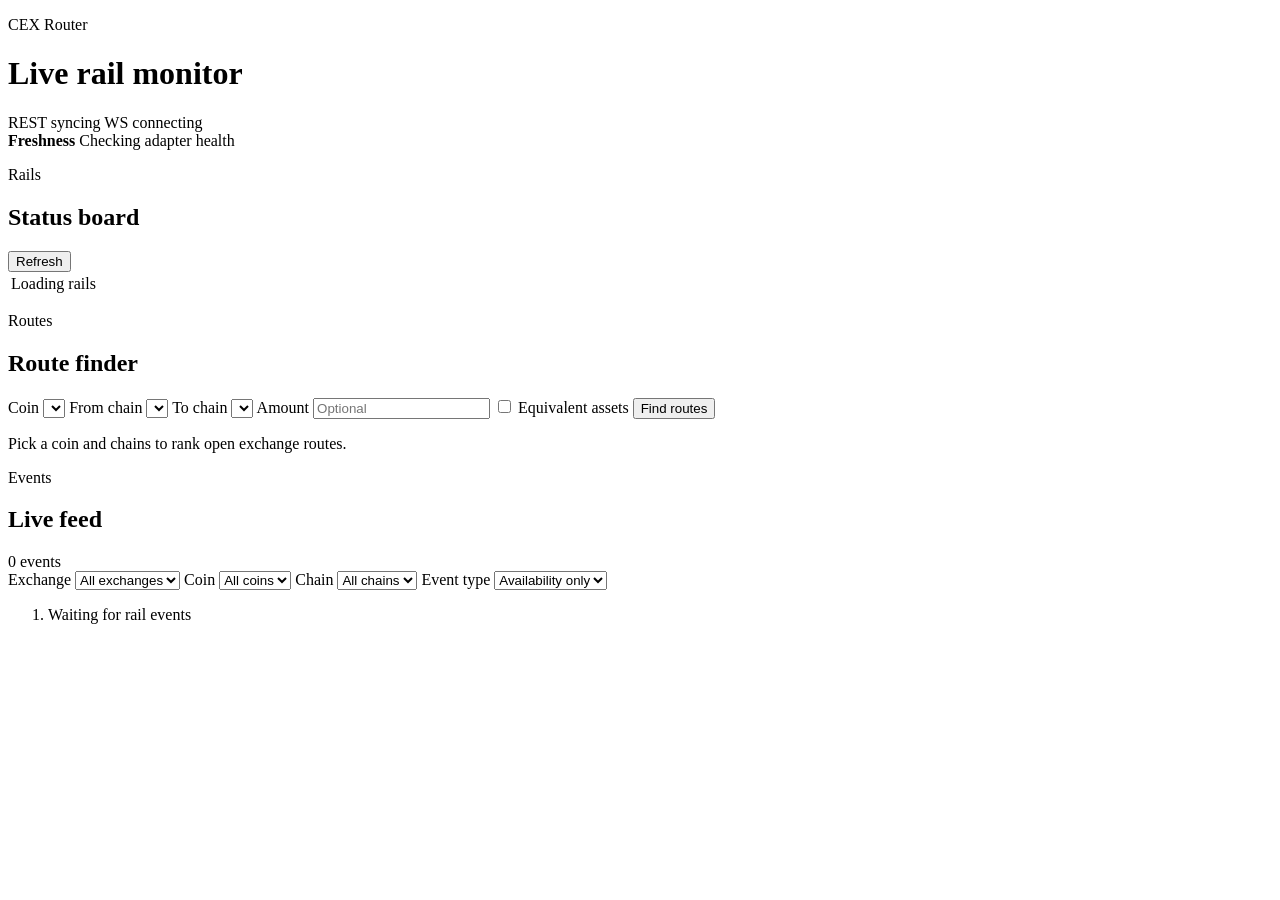
==== internal/api/web/static/index.html @ 9298ae89 "Initial public CEXYROUTER demo" ====
<!doctype html>
<html lang="en">
  <head>
    <meta charset="utf-8">
    <meta name="viewport" content="width=device-width, initial-scale=1">
    <title>CEX Router</title>
    <link rel="stylesheet" href="/app.css?v=20260521-feed-filters">
    <script defer src="/app.js?v=20260521-integrated-exchanges"></script>
  </head>
  <body>
    <main class="shell">
      <header class="topbar">
        <div>
          <p class="eyebrow">CEX Router</p>
          <h1>Live rail monitor</h1>
        </div>
        <div class="service-strip" aria-live="polite">
          <span id="api-status" class="pill neutral">REST syncing</span>
          <span id="ws-status" class="pill neutral">WS connecting</span>
        </div>
      </header>

      <section id="freshness-banner" class="freshness-banner neutral" aria-live="polite">
        <div>
          <strong>Freshness</strong>
          <span id="freshness-summary">Checking adapter health</span>
        </div>
        <div id="freshness-chips" class="chip-row"></div>
      </section>

      <section class="dashboard-grid">
        <section class="panel board-panel" aria-labelledby="status-board-title">
          <div class="panel-head">
            <div>
              <p class="eyebrow">Rails</p>
              <h2 id="status-board-title">Status board</h2>
            </div>
            <button id="refresh-board" class="ghost-button" type="button">Refresh</button>
          </div>
          <div class="table-wrap">
            <table class="status-table">
              <thead id="status-head"></thead>
              <tbody id="status-body">
                <tr>
                  <td class="loading-cell">Loading rails</td>
                </tr>
              </tbody>
            </table>
          </div>
        </section>

        <section class="panel route-panel" aria-labelledby="route-finder-title">
          <div class="panel-head compact">
            <div>
              <p class="eyebrow">Routes</p>
              <h2 id="route-finder-title">Route finder</h2>
            </div>
          </div>
          <form id="route-form" class="route-form">
            <label>
              Coin
              <select id="coin-select" name="coin"></select>
            </label>
            <label>
              From chain
              <select id="from-chain-select" name="from_chain"></select>
            </label>
            <label>
              To chain
              <select id="to-chain-select" name="to_chain"></select>
            </label>
            <label>
              Amount
              <input id="amount-input" name="amount" inputmode="decimal" placeholder="Optional">
            </label>
            <label class="checkbox-label">
              <input id="equivalent-assets-input" name="equivalent_assets" type="checkbox">
              <span>Equivalent assets</span>
            </label>
            <button id="find-route" type="submit">Find routes</button>
          </form>
          <div id="route-results" class="route-results" aria-live="polite">
            <p class="muted">Pick a coin and chains to rank open exchange routes.</p>
          </div>
        </section>

        <section class="panel events-panel" aria-labelledby="events-title">
          <div class="panel-head compact">
            <div>
              <p class="eyebrow">Events</p>
              <h2 id="events-title">Live feed</h2>
            </div>
            <span id="events-count" class="pill neutral">0 events</span>
          </div>
          <div class="feed-filters" aria-label="Live feed filters">
            <label>
              Exchange
              <select id="event-exchange-filter">
                <option value="">All exchanges</option>
              </select>
            </label>
            <label>
              Coin
              <select id="event-coin-filter">
                <option value="">All coins</option>
              </select>
            </label>
            <label>
              Chain
              <select id="event-chain-filter">
                <option value="">All chains</option>
              </select>
            </label>
            <label>
              Event type
              <select id="event-kind-filter">
                <option value="availability">Availability only</option>
                <option value="all">All events</option>
                <option value="deposit_off">Deposit off</option>
                <option value="deposit_on">Deposit on</option>
                <option value="withdraw_off">Withdraw off</option>
                <option value="withdraw_on">Withdraw on</option>
                <option value="rail_delisted">Rail delisted</option>
                <option value="rail_relisted">Rail relisted</option>
                <option value="fee_changed">Fee changed</option>
                <option value="min_changed">Min changed</option>
              </select>
            </label>
          </div>
          <ol id="events-list" class="events-list" aria-live="polite">
            <li class="event-empty">Waiting for rail events</li>
          </ol>
        </section>
      </section>
    </main>
  </body>
</html>
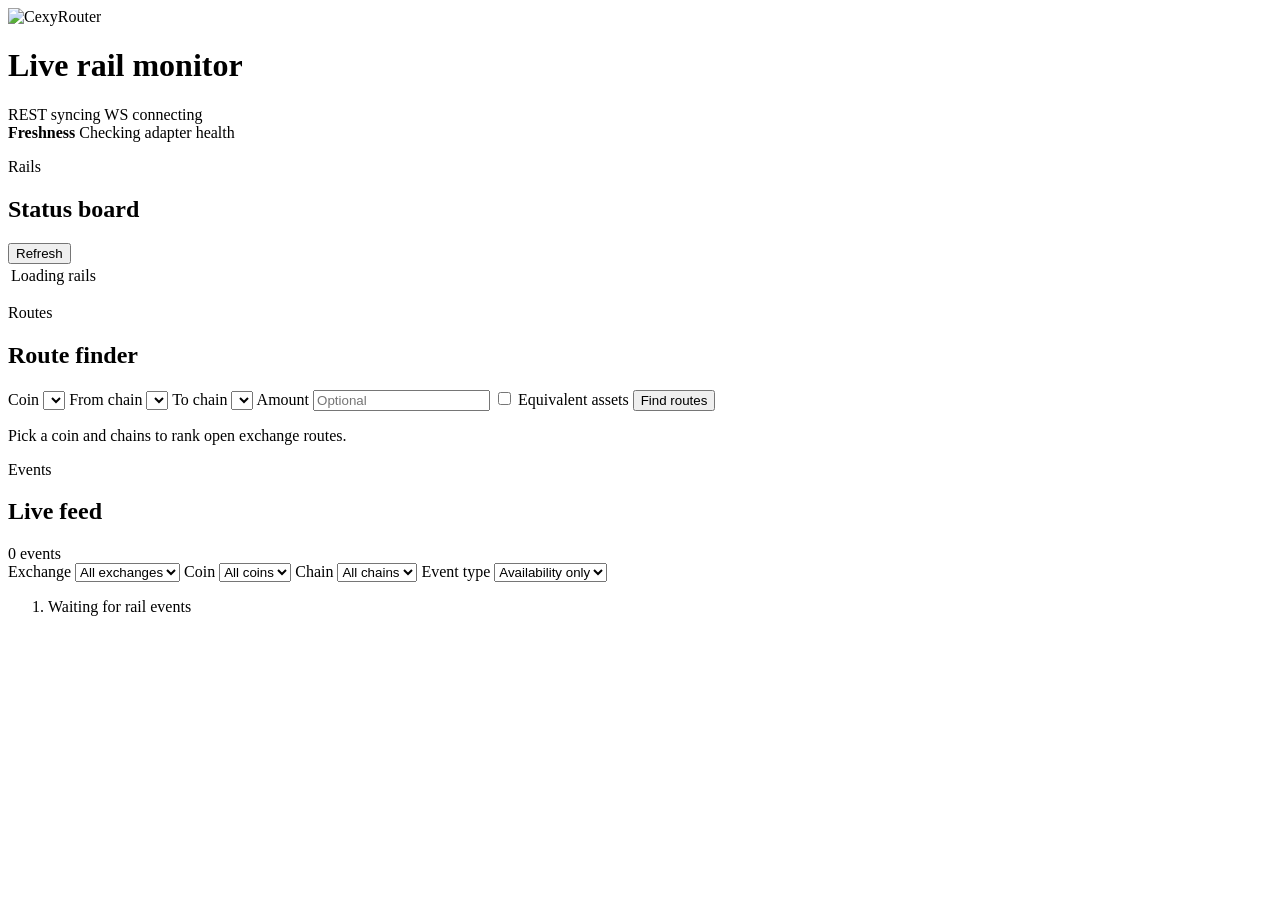
==== commit e76bcefc: "Show quiet 24h website events" ====
--- a/internal/api/web/static/index.html
+++ b/internal/api/web/static/index.html
@@ -3,15 +3,20 @@
   <head>
     <meta charset="utf-8">
     <meta name="viewport" content="width=device-width, initial-scale=1">
-    <title>CEX Router</title>
-    <link rel="stylesheet" href="/app.css?v=20260521-feed-filters">
+    <title>CexyRouter</title>
+    <meta name="theme-color" content="#2457d6">
+    <meta property="og:title" content="CexyRouter live rail monitor">
+    <meta property="og:description" content="Live exchange rail status, route finding, and Telegram alerts.">
+    <link rel="icon" href="/favicon.svg" type="image/svg+xml">
+    <link rel="preload" href="/cexyrouter-logo.svg?v=20260521-onepager" as="image" type="image/svg+xml">
+    <link rel="stylesheet" href="/app.css?v=20260521-onepager-logo">
     <script defer src="/app.js?v=20260521-integrated-exchanges"></script>
   </head>
   <body>
     <main class="shell">
       <header class="topbar">
-        <div>
-          <p class="eyebrow">CEX Router</p>
+        <div class="brand-lockup">
+          <img class="brand-logo" src="/cexyrouter-logo.svg?v=20260521-onepager" alt="CexyRouter">
           <h1>Live rail monitor</h1>
         </div>
         <div class="service-strip" aria-live="polite">
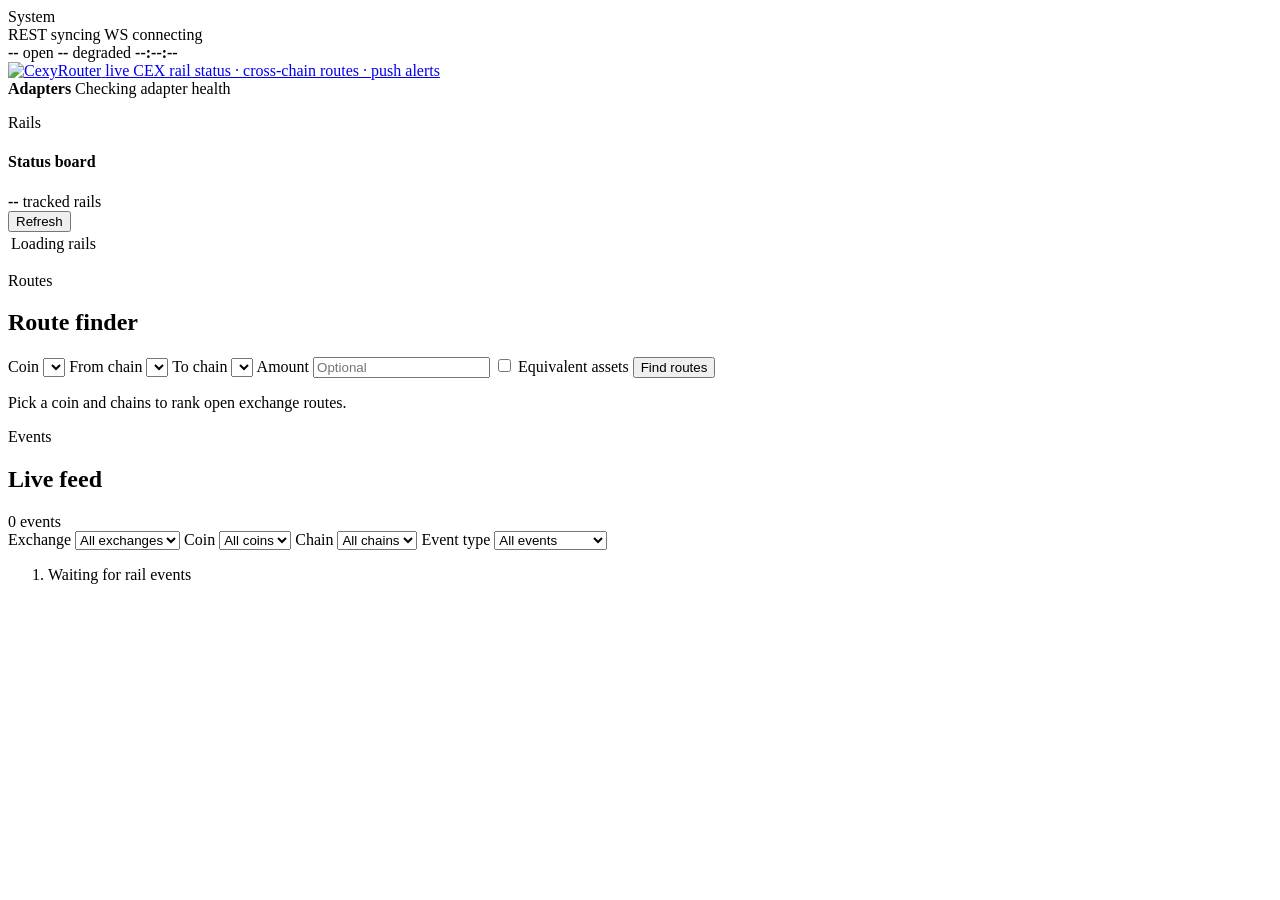
==== commit 33a6c96f: "Redesign web console" ====
--- a/internal/api/web/static/index.html
+++ b/internal/api/web/static/index.html
@@ -4,137 +4,156 @@
     <meta charset="utf-8">
     <meta name="viewport" content="width=device-width, initial-scale=1">
     <title>CexyRouter</title>
-    <meta name="theme-color" content="#2457d6">
-    <meta property="og:title" content="CexyRouter live rail monitor">
+    <meta name="theme-color" content="#9f1617">
+    <meta property="og:title" content="CexyRouter live rail console">
     <meta property="og:description" content="Live exchange rail status, route finding, and Telegram alerts.">
     <link rel="icon" href="/favicon.svg" type="image/svg+xml">
-    <link rel="preload" href="/cexyrouter-logo.svg?v=20260521-onepager" as="image" type="image/svg+xml">
-    <link rel="stylesheet" href="/app.css?v=20260521-onepager-logo">
-    <script defer src="/app.js?v=20260521-integrated-exchanges"></script>
+    <link rel="preload" href="/cexyrouter-logo.svg?v=20260521-console" as="image" type="image/svg+xml">
+    <link rel="stylesheet" href="/app.css?v=20260521-console">
+    <script defer src="/app.js?v=20260521-console"></script>
   </head>
   <body>
-    <main class="shell">
-      <header class="topbar">
-        <div class="brand-lockup">
-          <img class="brand-logo" src="/cexyrouter-logo.svg?v=20260521-onepager" alt="CexyRouter">
-          <h1>Live rail monitor</h1>
-        </div>
-        <div class="service-strip" aria-live="polite">
-          <span id="api-status" class="pill neutral">REST syncing</span>
-          <span id="ws-status" class="pill neutral">WS connecting</span>
-        </div>
-      </header>
+    <main class="stage">
+      <section class="device" aria-label="CexyRouter live rail console">
+        <header class="device-top">
+          <section class="top-module system-module" aria-label="System status">
+            <div class="module-kicker">System</div>
+            <div class="service-strip" aria-live="polite">
+              <span id="api-status" class="pill neutral">REST syncing</span>
+              <span id="ws-status" class="pill neutral">WS connecting</span>
+            </div>
+            <div class="module-readouts">
+              <span><b id="rails-open-count">--</b> open</span>
+              <span><b id="rails-degraded-count">--</b> degraded</span>
+              <span><b id="current-clock">--:--:--</b></span>
+            </div>
+          </section>
 
-      <section id="freshness-banner" class="freshness-banner neutral" aria-live="polite">
-        <div>
-          <strong>Freshness</strong>
-          <span id="freshness-summary">Checking adapter health</span>
-        </div>
-        <div id="freshness-chips" class="chip-row"></div>
-      </section>
+          <a class="logo-plate" href="#status-board-title" aria-label="CexyRouter console home">
+            <img class="brand-logo" src="/cexyrouter-logo.svg?v=20260521-console" alt="CexyRouter">
+            <span>live CEX rail status · cross-chain routes · push alerts</span>
+          </a>
 
-      <section class="dashboard-grid">
-        <section class="panel board-panel" aria-labelledby="status-board-title">
-          <div class="panel-head">
-            <div>
-              <p class="eyebrow">Rails</p>
-              <h2 id="status-board-title">Status board</h2>
+          <section id="freshness-banner" class="freshness-banner neutral" aria-live="polite">
+            <div class="freshness-copy">
+              <strong>Adapters</strong>
+              <span id="freshness-summary">Checking adapter health</span>
             </div>
-            <button id="refresh-board" class="ghost-button" type="button">Refresh</button>
-          </div>
-          <div class="table-wrap">
-            <table class="status-table">
-              <thead id="status-head"></thead>
-              <tbody id="status-body">
-                <tr>
-                  <td class="loading-cell">Loading rails</td>
-                </tr>
-              </tbody>
-            </table>
-          </div>
-        </section>
+            <div id="freshness-chips" class="chip-row"></div>
+          </section>
+        </header>
 
-        <section class="panel route-panel" aria-labelledby="route-finder-title">
-          <div class="panel-head compact">
-            <div>
-              <p class="eyebrow">Routes</p>
-              <h2 id="route-finder-title">Route finder</h2>
+        <section class="console-grid">
+          <section class="panel board-panel" aria-labelledby="status-board-title">
+            <div class="panel-head">
+              <div>
+                <p class="eyebrow">Rails</p>
+                <h1 id="status-board-title">Status board</h1>
+              </div>
+              <div class="panel-actions">
+                <div class="panel-stat">
+                  <strong id="rails-total-count">--</strong>
+                  <span>tracked rails</span>
+                </div>
+                <button id="refresh-board" class="ghost-button" type="button">Refresh</button>
+              </div>
             </div>
-          </div>
-          <form id="route-form" class="route-form">
-            <label>
-              Coin
-              <select id="coin-select" name="coin"></select>
-            </label>
-            <label>
-              From chain
-              <select id="from-chain-select" name="from_chain"></select>
-            </label>
-            <label>
-              To chain
-              <select id="to-chain-select" name="to_chain"></select>
-            </label>
-            <label>
-              Amount
-              <input id="amount-input" name="amount" inputmode="decimal" placeholder="Optional">
-            </label>
-            <label class="checkbox-label">
-              <input id="equivalent-assets-input" name="equivalent_assets" type="checkbox">
-              <span>Equivalent assets</span>
-            </label>
-            <button id="find-route" type="submit">Find routes</button>
-          </form>
-          <div id="route-results" class="route-results" aria-live="polite">
-            <p class="muted">Pick a coin and chains to rank open exchange routes.</p>
-          </div>
-        </section>
+            <div class="table-wrap">
+              <table class="status-table">
+                <thead id="status-head"></thead>
+                <tbody id="status-body">
+                  <tr>
+                    <td class="loading-cell">Loading rails</td>
+                  </tr>
+                </tbody>
+              </table>
+            </div>
+          </section>
 
-        <section class="panel events-panel" aria-labelledby="events-title">
-          <div class="panel-head compact">
-            <div>
-              <p class="eyebrow">Events</p>
-              <h2 id="events-title">Live feed</h2>
-            </div>
-            <span id="events-count" class="pill neutral">0 events</span>
-          </div>
-          <div class="feed-filters" aria-label="Live feed filters">
-            <label>
-              Exchange
-              <select id="event-exchange-filter">
-                <option value="">All exchanges</option>
-              </select>
-            </label>
-            <label>
-              Coin
-              <select id="event-coin-filter">
-                <option value="">All coins</option>
-              </select>
-            </label>
-            <label>
-              Chain
-              <select id="event-chain-filter">
-                <option value="">All chains</option>
-              </select>
-            </label>
-            <label>
-              Event type
-              <select id="event-kind-filter">
-                <option value="availability">Availability only</option>
-                <option value="all">All events</option>
-                <option value="deposit_off">Deposit off</option>
-                <option value="deposit_on">Deposit on</option>
-                <option value="withdraw_off">Withdraw off</option>
-                <option value="withdraw_on">Withdraw on</option>
-                <option value="rail_delisted">Rail delisted</option>
-                <option value="rail_relisted">Rail relisted</option>
-                <option value="fee_changed">Fee changed</option>
-                <option value="min_changed">Min changed</option>
-              </select>
-            </label>
-          </div>
-          <ol id="events-list" class="events-list" aria-live="polite">
-            <li class="event-empty">Waiting for rail events</li>
-          </ol>
+          <aside class="info-rail" aria-label="Route and activity modules">
+            <section class="panel route-panel" aria-labelledby="route-finder-title">
+              <div class="panel-head compact">
+                <div>
+                  <p class="eyebrow">Routes</p>
+                  <h2 id="route-finder-title">Route finder</h2>
+                </div>
+              </div>
+              <form id="route-form" class="route-form">
+                <label>
+                  Coin
+                  <select id="coin-select" name="coin"></select>
+                </label>
+                <label>
+                  From chain
+                  <select id="from-chain-select" name="from_chain"></select>
+                </label>
+                <label>
+                  To chain
+                  <select id="to-chain-select" name="to_chain"></select>
+                </label>
+                <label>
+                  Amount
+                  <input id="amount-input" name="amount" inputmode="decimal" placeholder="Optional">
+                </label>
+                <label class="checkbox-label">
+                  <input id="equivalent-assets-input" name="equivalent_assets" type="checkbox">
+                  <span>Equivalent assets</span>
+                </label>
+                <button id="find-route" type="submit">Find routes</button>
+              </form>
+              <div id="route-results" class="route-results" aria-live="polite">
+                <p class="muted">Pick a coin and chains to rank open exchange routes.</p>
+              </div>
+            </section>
+
+            <section class="panel events-panel" aria-labelledby="events-title">
+              <div class="panel-head compact">
+                <div>
+                  <p class="eyebrow">Events</p>
+                  <h2 id="events-title">Live feed</h2>
+                </div>
+                <span id="events-count" class="pill neutral">0 events</span>
+              </div>
+              <div class="feed-filters" aria-label="Live feed filters">
+                <label>
+                  Exchange
+                  <select id="event-exchange-filter">
+                    <option value="">All exchanges</option>
+                  </select>
+                </label>
+                <label>
+                  Coin
+                  <select id="event-coin-filter">
+                    <option value="">All coins</option>
+                  </select>
+                </label>
+                <label>
+                  Chain
+                  <select id="event-chain-filter">
+                    <option value="">All chains</option>
+                  </select>
+                </label>
+                <label>
+                  Event type
+                  <select id="event-kind-filter">
+                    <option value="all">All events</option>
+                    <option value="availability">Availability only</option>
+                    <option value="deposit_off">Deposit off</option>
+                    <option value="deposit_on">Deposit on</option>
+                    <option value="withdraw_off">Withdraw off</option>
+                    <option value="withdraw_on">Withdraw on</option>
+                    <option value="rail_delisted">Rail delisted</option>
+                    <option value="rail_relisted">Rail relisted</option>
+                    <option value="fee_changed">Fee changed</option>
+                    <option value="min_changed">Min changed</option>
+                  </select>
+                </label>
+              </div>
+              <ol id="events-list" class="events-list" aria-live="polite">
+                <li class="event-empty">Waiting for rail events</li>
+              </ol>
+            </section>
+          </aside>
         </section>
       </section>
     </main>
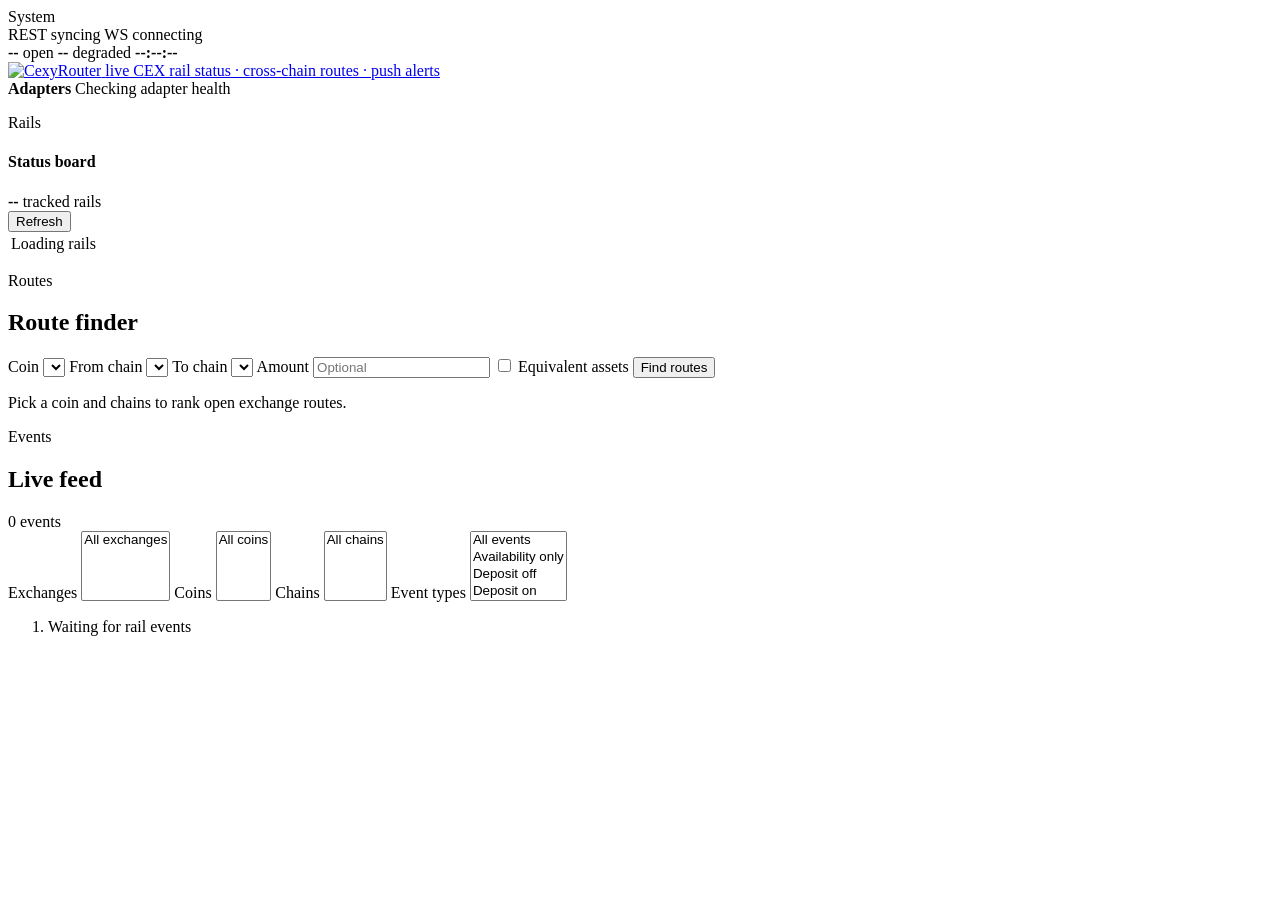
==== commit 9e0f4aad: "Polish console UI: engraved logo + glance-able status cards Logo: strip white plate from SVG, use cu" ====
--- a/internal/api/web/static/index.html
+++ b/internal/api/web/static/index.html
@@ -8,9 +8,9 @@
     <meta property="og:title" content="CexyRouter live rail console">
     <meta property="og:description" content="Live exchange rail status, route finding, and Telegram alerts.">
     <link rel="icon" href="/favicon.svg" type="image/svg+xml">
-    <link rel="preload" href="/cexyrouter-logo.svg?v=20260521-console" as="image" type="image/svg+xml">
-    <link rel="stylesheet" href="/app.css?v=20260521-console">
-    <script defer src="/app.js?v=20260521-console"></script>
+    <link rel="preload" href="/cexyrouter-logo.svg?v=20260521-engrave" as="image" type="image/svg+xml">
+    <link rel="stylesheet" href="/app.css?v=20260521-engrave">
+    <script defer src="/app.js?v=20260521-engrave"></script>
   </head>
   <body>
     <main class="stage">
@@ -30,7 +30,7 @@
           </section>
 
           <a class="logo-plate" href="#status-board-title" aria-label="CexyRouter console home">
-            <img class="brand-logo" src="/cexyrouter-logo.svg?v=20260521-console" alt="CexyRouter">
+            <img class="brand-logo" src="/cexyrouter-logo.svg?v=20260521-engrave" alt="CexyRouter">
             <span>live CEX rail status · cross-chain routes · push alerts</span>
           </a>
 
@@ -116,26 +116,26 @@
               </div>
               <div class="feed-filters" aria-label="Live feed filters">
                 <label>
-                  Exchange
-                  <select id="event-exchange-filter">
+                  Exchanges
+                  <select id="event-exchange-filter" multiple size="4">
                     <option value="">All exchanges</option>
                   </select>
                 </label>
                 <label>
-                  Coin
-                  <select id="event-coin-filter">
+                  Coins
+                  <select id="event-coin-filter" multiple size="4">
                     <option value="">All coins</option>
                   </select>
                 </label>
                 <label>
-                  Chain
-                  <select id="event-chain-filter">
+                  Chains
+                  <select id="event-chain-filter" multiple size="4">
                     <option value="">All chains</option>
                   </select>
                 </label>
                 <label>
-                  Event type
-                  <select id="event-kind-filter">
+                  Event types
+                  <select id="event-kind-filter" multiple size="4">
                     <option value="all">All events</option>
                     <option value="availability">Availability only</option>
                     <option value="deposit_off">Deposit off</option>
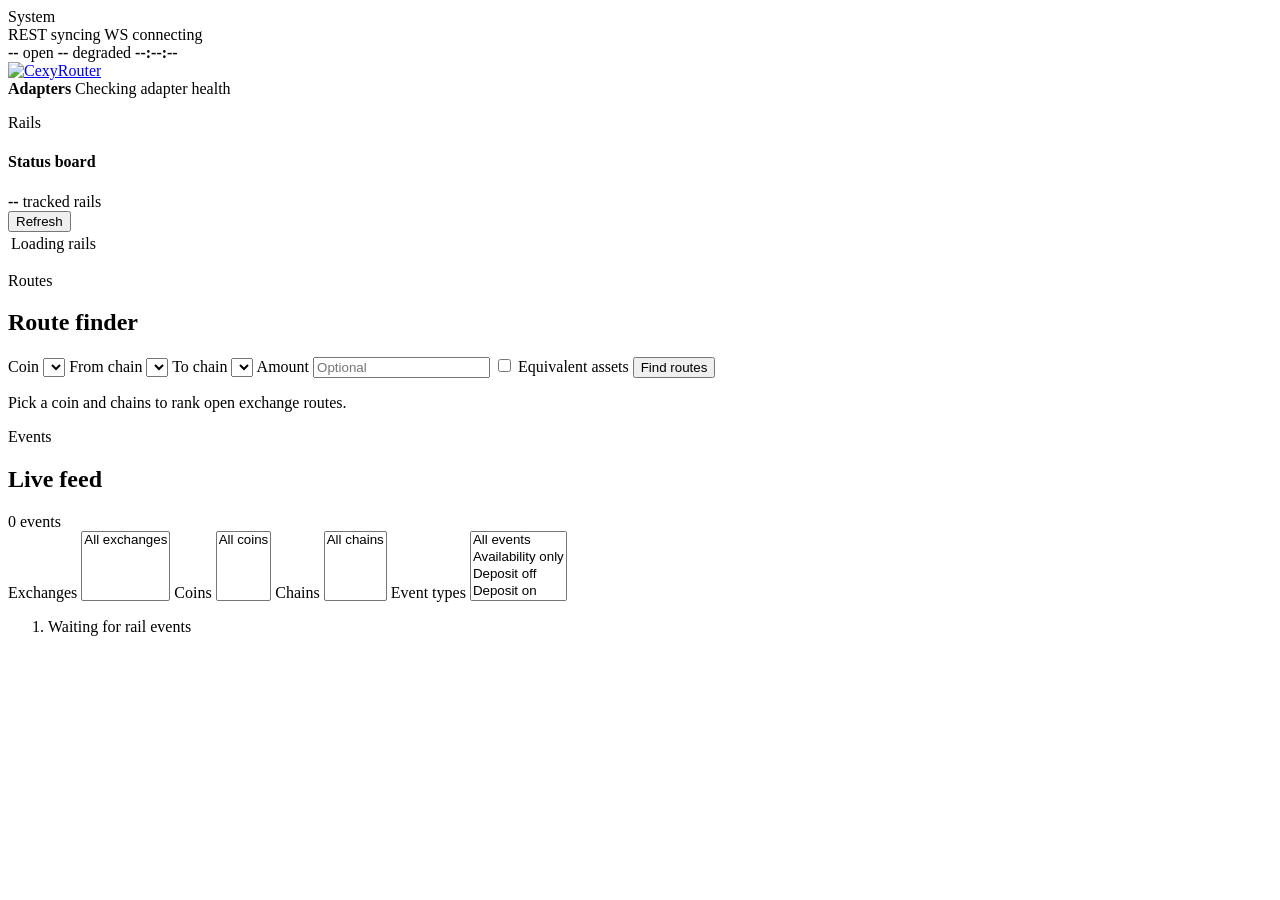
==== commit 95eaae0e: "Logo: remove subtitle text, expand mark, tighten padding, better hover Strip the 'live CEX rail stat" ====
--- a/internal/api/web/static/index.html
+++ b/internal/api/web/static/index.html
@@ -8,9 +8,9 @@
     <meta property="og:title" content="CexyRouter live rail console">
     <meta property="og:description" content="Live exchange rail status, route finding, and Telegram alerts.">
     <link rel="icon" href="/favicon.svg" type="image/svg+xml">
-    <link rel="preload" href="/cexyrouter-logo.svg?v=20260521-engrave" as="image" type="image/svg+xml">
-    <link rel="stylesheet" href="/app.css?v=20260521-engrave">
-    <script defer src="/app.js?v=20260521-engrave"></script>
+    <link rel="preload" href="/cexyrouter-logo.svg?v=20260521-logo2" as="image" type="image/svg+xml">
+    <link rel="stylesheet" href="/app.css?v=20260521-logo2">
+    <script defer src="/app.js?v=20260521-logo2"></script>
   </head>
   <body>
     <main class="stage">
@@ -30,8 +30,7 @@
           </section>
 
           <a class="logo-plate" href="#status-board-title" aria-label="CexyRouter console home">
-            <img class="brand-logo" src="/cexyrouter-logo.svg?v=20260521-engrave" alt="CexyRouter">
-            <span>live CEX rail status · cross-chain routes · push alerts</span>
+            <img class="brand-logo" src="/cexyrouter-logo.svg?v=20260521-logo2" alt="CexyRouter">
           </a>
 
           <section id="freshness-banner" class="freshness-banner neutral" aria-live="polite">
